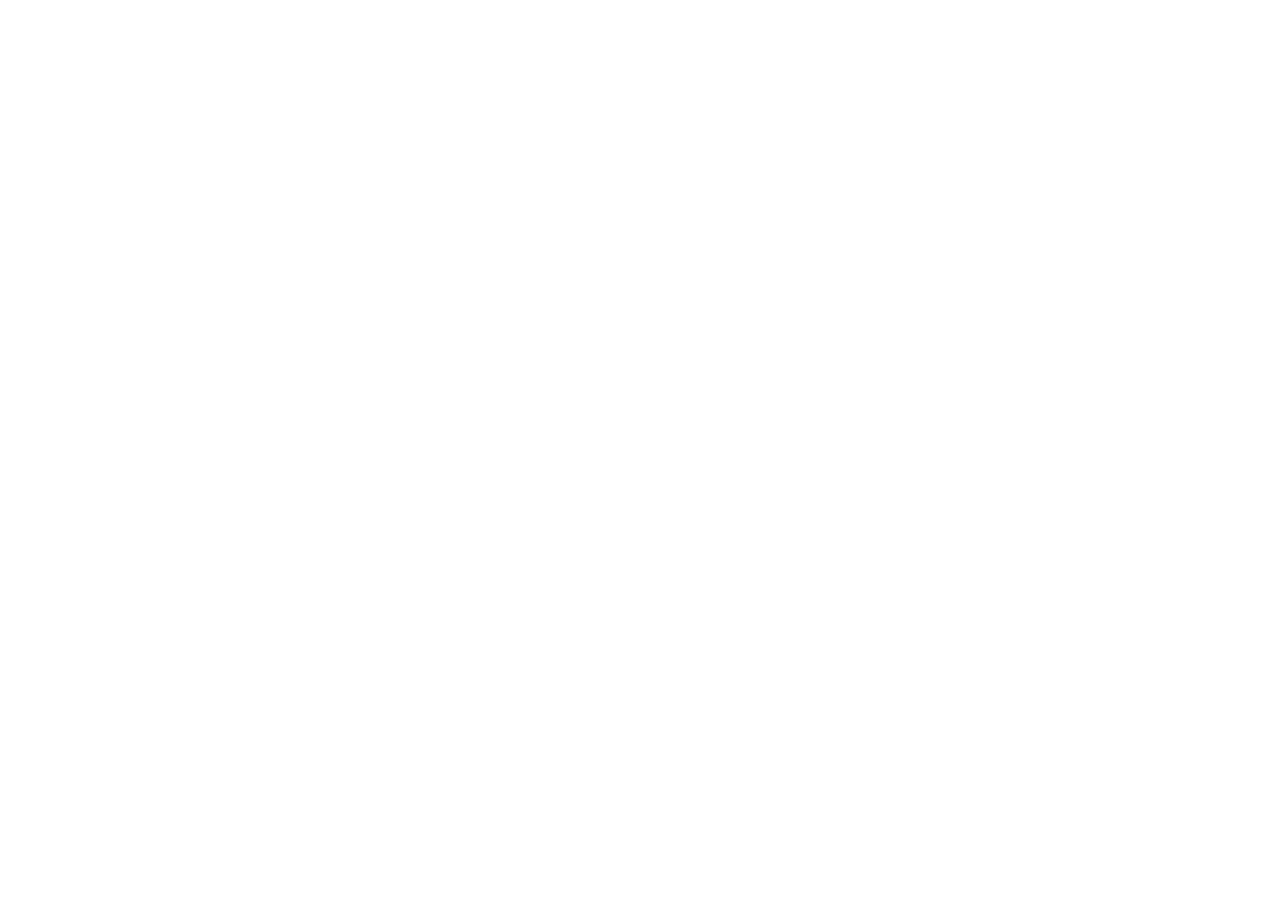
==== sleigh/index.html @ c5c4508e "Adding a page and main JavaScript file for Sleigh" ====
<html>
<head>
    <script src="sleigh.js" type="module"></script>
    <style>
        #canvasWrapper {
            position:relative;
            width:544px;
            height:544px;
        }
        #bgCanvas {
            position:absolute; top:0px; left:0px;
        }
        #gridCanvas {
            position:absolute; top:32px; left:32px;
        }
    </style>
</head>
<body>
    <div id="game">
        <div id="canvasWrapper">
                <canvas id="bgCanvas" width="544" height="544"></canvas>
                <canvas id="gridCanvas" width="480" height="480"></canvas>
        </div>
    </div>
</body>
</html>
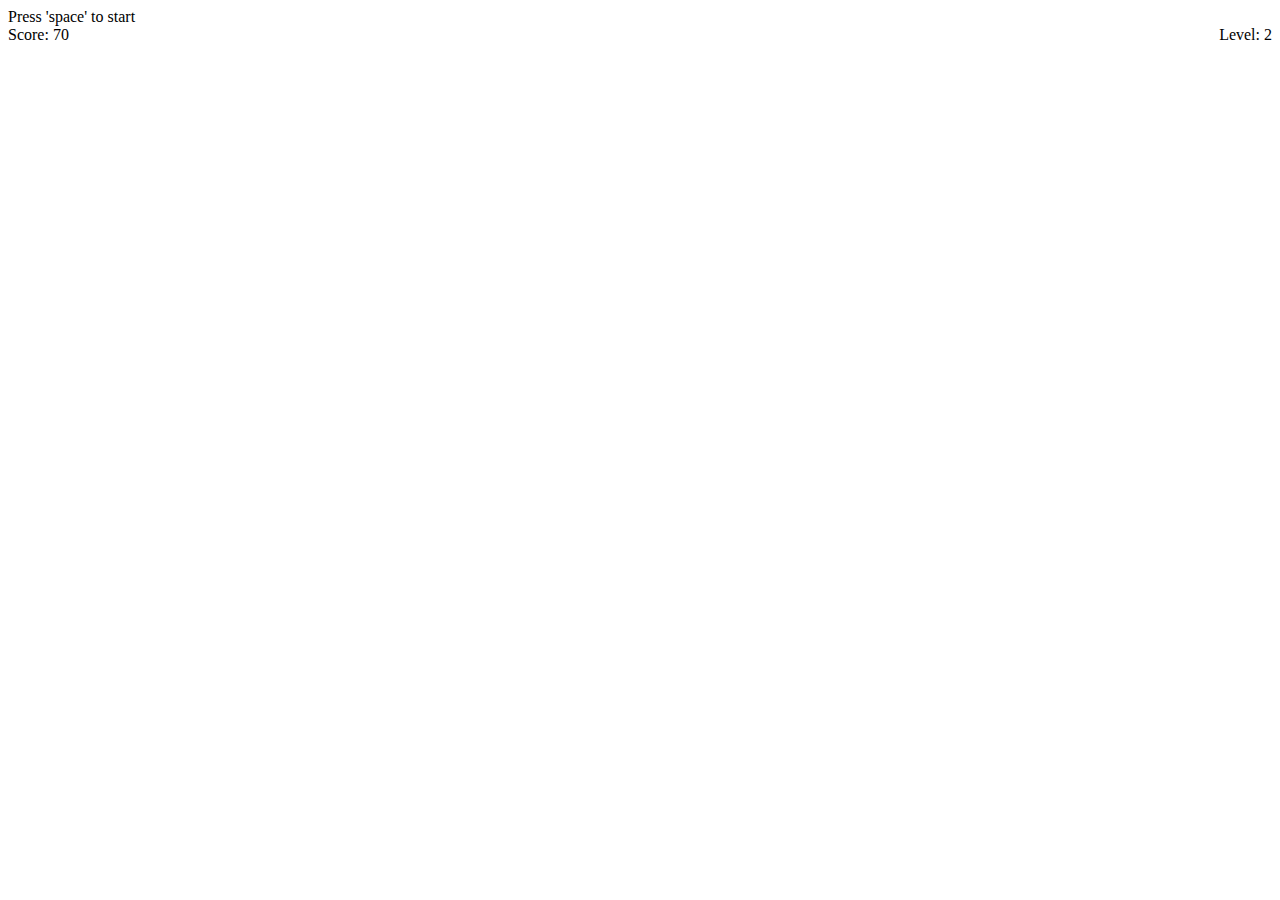
==== commit 852a84f1: "End of crazy Holiday Special stream." ====
--- a/sleigh/index.html
+++ b/sleigh/index.html
@@ -1,25 +1,24 @@
-<html>
+<!DOCTYPE html>
+<html lang="en">
 <head>
+    <meta charset="utf-8">
     <script src="sleigh.js" type="module"></script>
-    <style>
-        #canvasWrapper {
-            position:relative;
-            width:544px;
-            height:544px;
-        }
-        #bgCanvas {
-            position:absolute; top:0px; left:0px;
-        }
-        #gridCanvas {
-            position:absolute; top:32px; left:32px;
-        }
-    </style>
+    <link rel="stylesheet" href="style.css"/>
 </head>
 <body>
+    <div id="start">Press 'space' to start</div>
+    <div id="scoresWrapper">
+        <div class="score">
+            Score: <span id="score">70</span>
+        </div>
+        <div class="level">
+            Level: <span id="level">2</span>
+        </div>
+    </div>
     <div id="game">
         <div id="canvasWrapper">
-                <canvas id="bgCanvas" width="544" height="544"></canvas>
-                <canvas id="gridCanvas" width="480" height="480"></canvas>
+                <canvas id="bgCanvas" width="608" height="608"></canvas>
+                <canvas id="gridCanvas" width="480" height="480" tabindex="1"></canvas>
         </div>
     </div>
 </body>
--- a/sleigh/style.css
+++ b/sleigh/style.css
@@ -0,0 +1,18 @@
+.score{
+    float: left;
+}
+
+.level{
+    float: right;
+}
+#canvasWrapper {
+    position:relative;
+    width:544px;
+    height:544px;
+}
+#bgCanvas {
+    position:absolute; top:0px; left:0px;
+}
+#gridCanvas {
+    position:absolute; top:64px; left:64px;
+}